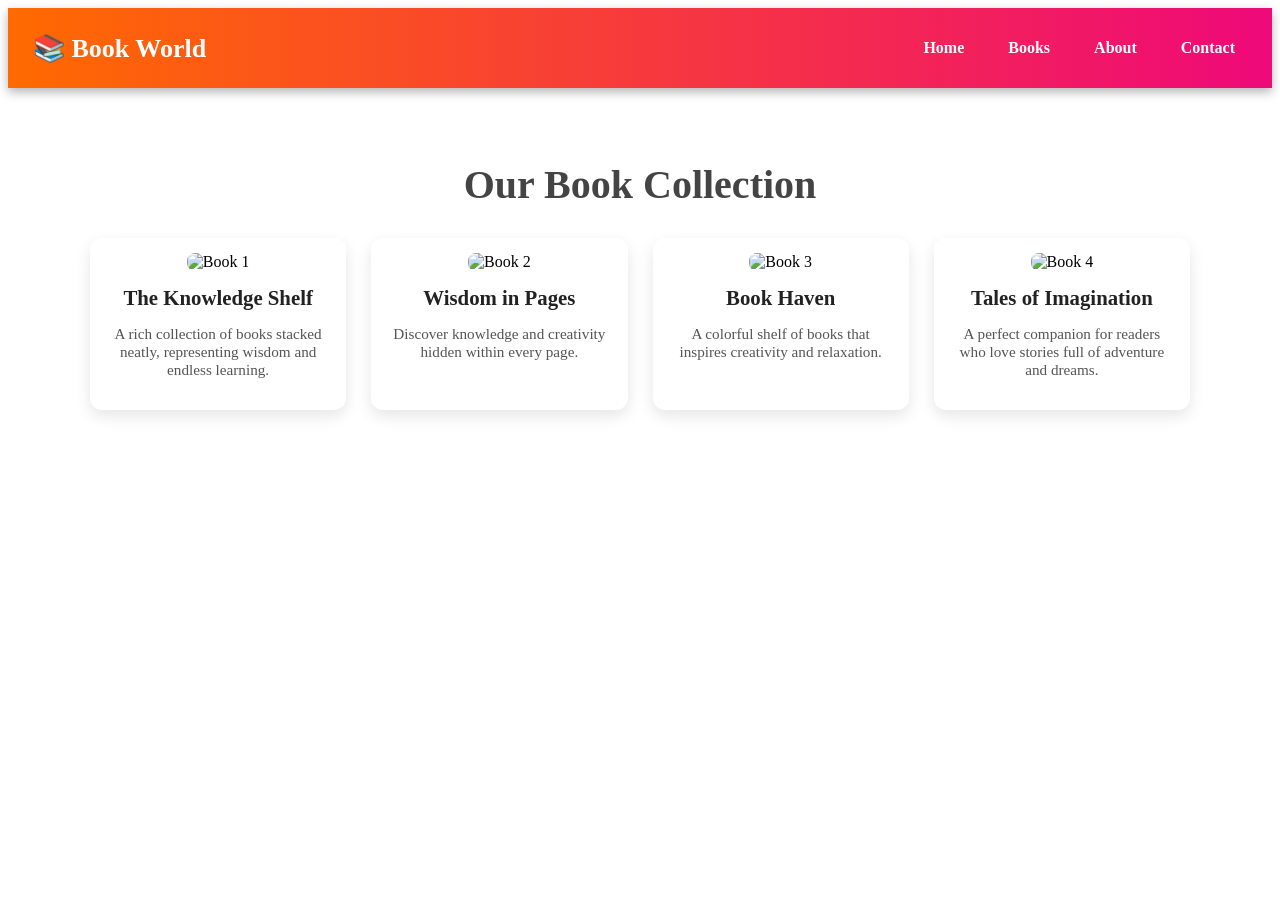
==== books.html @ 0c34d5ca "Add files via upload" ====
<!DOCTYPE html>
<html lang="en">
<head>
    <meta charset="UTF-8">
    <meta name="viewport" content="width=device-width, initial-scale=1.0">
    <title>Document</title>
    <link rel="stylesheet" href="style.css">
</head>
<body>
    <!-- Header Start -->
<header>
  <div class="logo">📚 Book World</div>
  <nav>
    <ul>
      <li><a href="home.html">Home</a></li>
      <li><a href="books.html">Books</a></li>
      <li><a href="about.html">About</a></li>
      <li><a href="contact.html">Contact</a></li>
    </ul>
  </nav>
</header>
<!-- Header End -->



  <!-- Books Section -->
  <section class="books-page">
    <h1>Our Book Collection</h1>
    <div class="books-grid">
      <!-- Book Card 1 -->
      <div class="book-card">
        <img src="https://images.unsplash.com/photo-1524995997946-a1c2e315a42f" alt="Book 1">
        <h2>The Knowledge Shelf</h2>
        <p>A rich collection of books stacked neatly, representing wisdom and endless learning.</p>
      </div>

      <!-- Book Card 2 -->
      <div class="book-card">
        <img src="https://images.unsplash.com/photo-1512820790803-83ca734da794" alt="Book 2">
        <h2>Wisdom in Pages</h2>
        <p>Discover knowledge and creativity hidden within every page.</p>
      </div>

      <!-- Book Card 3 -->
      <div class="book-card">
        <img src="https://images.unsplash.com/photo-1519682337058-a94d519337bc" alt="Book 3">
        <h2>Book Haven</h2>
        <p>A colorful shelf of books that inspires creativity and relaxation.</p>
      </div>

      <!-- Book Card 4 -->
      <div class="book-card">
        <img src="https://images.unsplash.com/photo-1495446815901-a7297e633e8d" alt="Book 4">
        <h2>Tales of Imagination</h2>
        <p>A perfect companion for readers who love stories full of adventure and dreams.</p>
      </div>
    </section>

   


     

</body>
</html>
---- style.css ----
/* Header */
header {
  background: linear-gradient(90deg, #ff6a00, #ee0979, #6a11cb, #2575fc);
  background-size: 300% 300%;
  animation: gradientMove 6s infinite alternate;
  color: #fff;
  padding: 15px 25px;
  display: flex;
  justify-content: space-between;
  align-items: center;
  box-shadow: 0 4px 10px rgba(0,0,0,0.3);
}

@keyframes gradientMove {
  0% { background-position: 0% 50%; }
  100% { background-position: 100% 50%; }
}

.logo {
  font-size: 26px;
  font-weight: bold;
}

nav ul {
  list-style: none;
  display: flex;
}

nav ul li {
  margin-left: 20px;
}

nav ul li a {
  text-decoration: none;
  color: #fff;
  font-weight: bold;
  font-size: 16px;
  padding: 6px 12px;
  border-radius: 8px;
  transition: background 0.3s, color 0.3s;
}

nav ul li a:hover,
nav ul li a.active {
  background: #fff;
  color: #2575fc;
}

/* Responsive Header */
@media (max-width: 768px) {
  header {
    flex-direction: column;
    text-align: center;
  }

  nav ul {
    flex-direction: column;
    margin-top: 10px;
  }

  nav ul li {
    margin: 10px 0;
  }
}
 .books-section {
  display: flex;
  align-items: center;
  justify-content: space-between;
  margin: 40px auto;
  max-width: 1000px;
  padding: 20px;
}

.books-text {
  flex: 1;
  margin-right: 20px;
}

.books-text h2 {
  font-size: 28px;
  margin-bottom: 15px;
  color: #333;
}

.books-text p {
  font-size: 18px;
  line-height: 1.6;
  font-weight: bolder; /* bold text */
  background: linear-gradient(90deg, #ff6a00, #ee0979, #06beb6, #48c6ef);
  -webkit-background-clip: text;
  -webkit-text-fill-color: transparent; /* text me gradient apply hoga */
}


.books-image {
  flex: 1;
  text-align: right;
}

.books-image img {
  max-width: 100%;
  height: auto;
  border-radius: 10px;
}
.about-section {
  max-width: 1000px;
  margin: 50px auto;
  padding: 20px;
  text-align: center;
  background: linear-gradient(135deg, #fbc2eb, #a6c1ee); /* colorful background */
  border-radius: 15px;
  box-shadow: 0px 6px 15px rgba(0,0,0,0.2);
}

.about-section h1 {
  font-size: 36px;
  margin-bottom: 20px;
  font-weight: 900;
  background: linear-gradient(90deg, #ff512f, #dd2476, #24c6dc, #514a9d);
  -webkit-background-clip: text;
  -webkit-text-fill-color: transparent; /* colorful heading */
}

.about-section p {
  font-size: 18px;
  margin-bottom: 30px;
  line-height: 1.7;
  font-weight: bold;
  color: #222;
}

.about-content {
  display: flex;
  align-items: center;
  justify-content: space-between;
  gap: 30px;
}

.about-text {
  flex: 1;
  text-align: left;
  background: #fff;
  padding: 20px;
  border-radius: 12px;
  box-shadow: 0px 4px 10px rgba(0,0,0,0.15);
}

.about-text h2 {
  font-size: 24px;
  margin-bottom: 10px;
  font-weight: 800;
  background: linear-gradient(90deg, #06beb6, #48c6ef);
  -webkit-background-clip: text;
  -webkit-text-fill-color: transparent; /* gradient headings */
}

.about-text p {
  margin-bottom: 20px;
  font-size: 16px;
  color: #444;
  font-weight: 600;
}

.about-image {
  flex: 1;
  text-align: right;
}

.about-image img {
  max-width: 100%;
  border-radius: 15px;
  box-shadow: 0px 6px 12px rgba(0,0,0,0.3);
}


.contact-section {
  max-width: 1100px;
  margin: 50px auto;
  padding: 30px;
  text-align: center;
  background: linear-gradient(135deg, #f6d365, #fda085);
  border-radius: 15px;
  box-shadow: 0px 6px 15px rgba(0,0,0,0.2);
}

.contact-section h1 {
  font-size: 36px;
  margin-bottom: 15px;
  font-weight: 900;
  background: linear-gradient(90deg, #ff512f, #dd2476, #24c6dc, #514a9d);
  -webkit-background-clip: text;
  -webkit-text-fill-color: transparent;
}

.contact-section p {
  font-size: 18px;
  margin-bottom: 40px;
  color: #333;
  font-weight: 600;
}

.contact-container {
  display: flex;
  justify-content: space-between;
  align-items: flex-start;
  gap: 40px;
  flex-wrap: wrap;
}

.contact-form {
  flex: 1;
}

.contact-form form {
  display: flex;
  flex-direction: column;
  gap: 15px;
}

.contact-form input,
.contact-form textarea {
  width: 100%;
  padding: 12px;
  border-radius: 8px;
  border: 1px solid #ccc;
  font-size: 16px;
}

.contact-form button {
  padding: 12px;
  border: none;
  border-radius: 8px;
  font-size: 18px;
  background: linear-gradient(90deg, #24c6dc, #514a9d);
  color: white;
  font-weight: bold;
  cursor: pointer;
  transition: 0.3s;
}

.contact-form button:hover {
  background: linear-gradient(90deg, #ff512f, #dd2476);
}

.contact-info {
  flex: 1;
  text-align: left;
  background: #fff;
  padding: 20px;
  border-radius: 12px;
  box-shadow: 0px 4px 12px rgba(0,0,0,0.2);
}

.contact-info h2 {
  font-size: 22px;
  margin-bottom: 15px;
  background: linear-gradient(90deg, #06beb6, #48c6ef);
  -webkit-background-clip: text;
  -webkit-text-fill-color: transparent;
}

.social-links {
  display: flex;
  flex-direction: column;
  gap: 12px;
  margin-top: 10px;
}

.social-links a {
  font-size: 18px;
  font-weight: bold;
  text-decoration: none;
  color: #514a9d;
  transition: 0.3s;
}

.social-links a:hover {
  color: #dd2476;
}
/* @media (max-width: 768px) {
  header {
    flex-direction: column;
    gap: 10px;
  }

  header nav ul {
    flex-wrap: wrap;
    justify-content: center;
  }

  .book-card img {
    height: 220px;
  } */

/* Books Page */
.books-page {
  text-align: center;
  padding: 40px 20px;
}

.books-page h1 {
  font-size: 2.5rem;
  margin-bottom: 30px;
  color: #444;
}

/* Books Grid */
.books-grid {
  display: grid;
  grid-template-columns: repeat(auto-fit, minmax(220px, 1fr));
  gap: 25px;
  max-width: 1100px;
  margin: auto;
}

/* Book Card */
.book-card {
  background: white;
  border-radius: 12px;
  overflow: hidden;
  box-shadow: 0 6px 15px rgba(0,0,0,0.1);
  transition: transform 0.3s ease, box-shadow 0.3s ease;
  padding: 15px;
}

.book-card img {
  width: 100%;
  height: 280px;
  object-fit: cover;
  border-radius: 8px;
}

.book-card h2 {
  margin: 15px 0 10px;
  font-size: 1.3rem;
  color: #222;
}

.book-card p {
  font-size: 0.95rem;
  color: #555;
}

/* Hover Effect */
.book-card:hover {
  transform: translateY(-10px);
  box-shadow: 0 10px 25px rgba(0,0,0,0.2);
}

/* Responsive */
@media (max-width: 768px) {
  header {
    flex-direction: column;
    gap: 10px;
  }

  header nav ul {
    flex-wrap: wrap;
    justify-content: center;
  }

  .book-card img {
    height: 220px;
  }
}
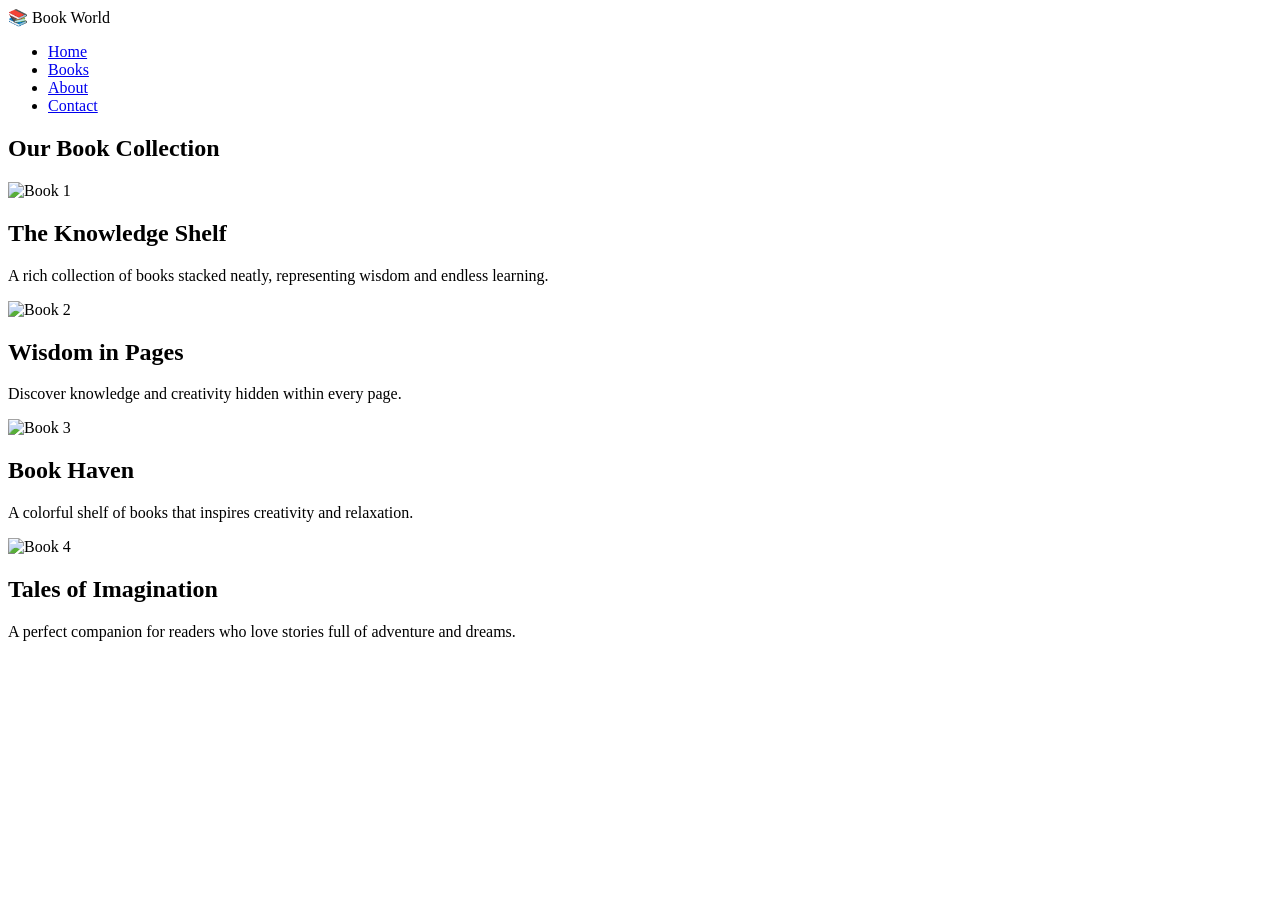
==== commit f34605ae: "Create books.html" ====
--- a/books.html
+++ b/books.html
@@ -1,65 +1,65 @@
-<!DOCTYPE html>
-<html lang="en">
-<head>
-    <meta charset="UTF-8">
-    <meta name="viewport" content="width=device-width, initial-scale=1.0">
-    <title>Document</title>
-    <link rel="stylesheet" href="style.css">
-</head>
-<body>
-    <!-- Header Start -->
-<header>
-  <div class="logo">📚 Book World</div>
-  <nav>
-    <ul>
-      <li><a href="home.html">Home</a></li>
-      <li><a href="books.html">Books</a></li>
-      <li><a href="about.html">About</a></li>
-      <li><a href="contact.html">Contact</a></li>
-    </ul>
-  </nav>
-</header>
-<!-- Header End -->
-
-
-
-  <!-- Books Section -->
-  <section class="books-page">
-    <h1>Our Book Collection</h1>
-    <div class="books-grid">
-      <!-- Book Card 1 -->
-      <div class="book-card">
-        <img src="https://images.unsplash.com/photo-1524995997946-a1c2e315a42f" alt="Book 1">
-        <h2>The Knowledge Shelf</h2>
-        <p>A rich collection of books stacked neatly, representing wisdom and endless learning.</p>
-      </div>
-
-      <!-- Book Card 2 -->
-      <div class="book-card">
-        <img src="https://images.unsplash.com/photo-1512820790803-83ca734da794" alt="Book 2">
-        <h2>Wisdom in Pages</h2>
-        <p>Discover knowledge and creativity hidden within every page.</p>
-      </div>
-
-      <!-- Book Card 3 -->
-      <div class="book-card">
-        <img src="https://images.unsplash.com/photo-1519682337058-a94d519337bc" alt="Book 3">
-        <h2>Book Haven</h2>
-        <p>A colorful shelf of books that inspires creativity and relaxation.</p>
-      </div>
-
-      <!-- Book Card 4 -->
-      <div class="book-card">
-        <img src="https://images.unsplash.com/photo-1495446815901-a7297e633e8d" alt="Book 4">
-        <h2>Tales of Imagination</h2>
-        <p>A perfect companion for readers who love stories full of adventure and dreams.</p>
-      </div>
-    </section>
-
-   
-
-
-     
-
-</body>
-</html>+<!DOCTYPE html>
+<html lang="en">
+<head>
+    <meta charset="UTF-8">
+    <meta name="viewport" content="width=device-width, initial-scale=1.0">
+    <title>Document</title>
+    <link rel="stylesheet" href="style.css">
+</head>
+<body>
+    <!-- Header Start -->
+<header>
+  <div class="logo">📚 Book World</div>
+  <nav>
+    <ul>
+      <li><a href="home.html">Home</a></li>
+      <li><a href="books.html">Books</a></li>
+      <li><a href="about.html">About</a></li>
+      <li><a href="contact.html">Contact</a></li>
+    </ul>
+  </nav>
+</header>
+<!-- Header End -->
+
+
+
+  <!-- Books Section -->
+  <section class="books-page">
+    <h1>Our Book Collection</h1>
+    <div class="books-grid">
+      <!-- Book Card 1 -->
+      <div class="book-card">
+        <img src="https://images.unsplash.com/photo-1524995997946-a1c2e315a42f" alt="Book 1">
+        <h2>The Knowledge Shelf</h2>
+        <p>A rich collection of books stacked neatly, representing wisdom and endless learning.</p>
+      </div>
+
+      <!-- Book Card 2 -->
+      <div class="book-card">
+        <img src="https://images.unsplash.com/photo-1512820790803-83ca734da794" alt="Book 2">
+        <h2>Wisdom in Pages</h2>
+        <p>Discover knowledge and creativity hidden within every page.</p>
+      </div>
+
+      <!-- Book Card 3 -->
+      <div class="book-card">
+        <img src="https://images.unsplash.com/photo-1519682337058-a94d519337bc" alt="Book 3">
+        <h2>Book Haven</h2>
+        <p>A colorful shelf of books that inspires creativity and relaxation.</p>
+      </div>
+
+      <!-- Book Card 4 -->
+      <div class="book-card">
+        <img src="https://images.unsplash.com/photo-1495446815901-a7297e633e8d" alt="Book 4">
+        <h2>Tales of Imagination</h2>
+        <p>A perfect companion for readers who love stories full of adventure and dreams.</p>
+      </div>
+    </section>
+
+   
+
+
+     
+
+</body>
+</html>
